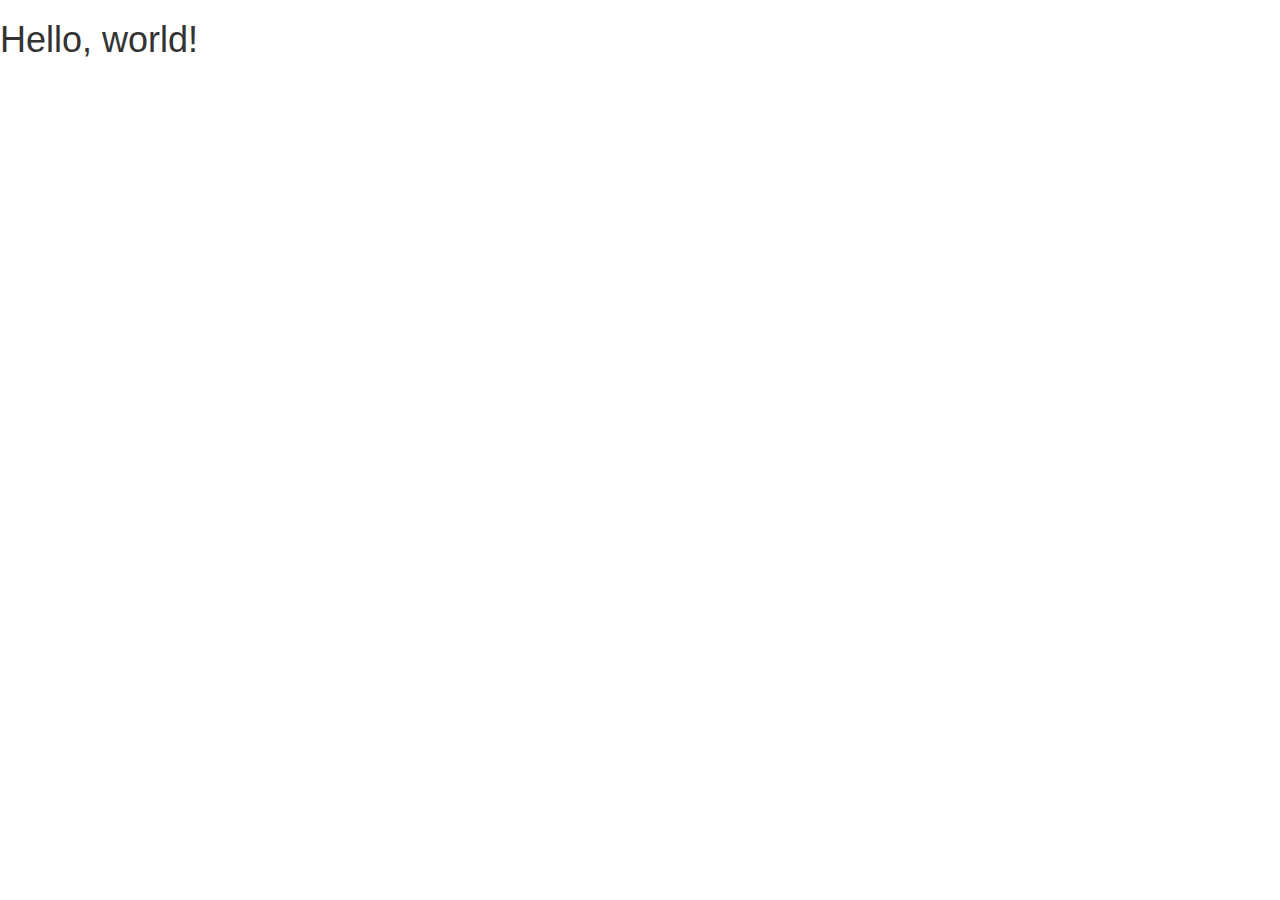
==== bootstrap.html @ f5533f7d "set up dir, files, readme, .gitignore" ====
<!DOCTYPE html>
<html lang="en">
  <head>
    <meta charset="utf-8">
    <meta http-equiv="X-UA-Compatible" content="IE=edge">
    <meta name="viewport" content="width=device-width, initial-scale=1">
    <title>Bootstrap 101 Template</title>

    <!-- Bootstrap -->
    <link href="css/bootstrap.min.css" rel="stylesheet">
    <!--<link href="css/bootstrap-theme.min.css" rel="stylesheet">-->

    <!-- HTML5 Shim and Respond.js IE8 support of HTML5 elements and media queries -->
    <!-- WARNING: Respond.js doesn't work if you view the page via file:// -->
    <!--[if lt IE 9]>
      <script src="https://oss.maxcdn.com/libs/html5shiv/3.7.0/html5shiv.js"></script>
      <script src="https://oss.maxcdn.com/libs/respond.js/1.4.2/respond.min.js"></script>
    <![endif]-->
  </head>
  <body>
    <h1>Hello, world!</h1>

    <!-- jQuery (necessary for Bootstrap's JavaScript plugins) -->
    <script src="https://ajax.googleapis.com/ajax/libs/jquery/1.11.0/jquery.min.js"></script>
    <!-- Include all compiled plugins (below), or include individual files as needed -->
    <script src="js/bootstrap.min.js"></script>
  </body>
</html>
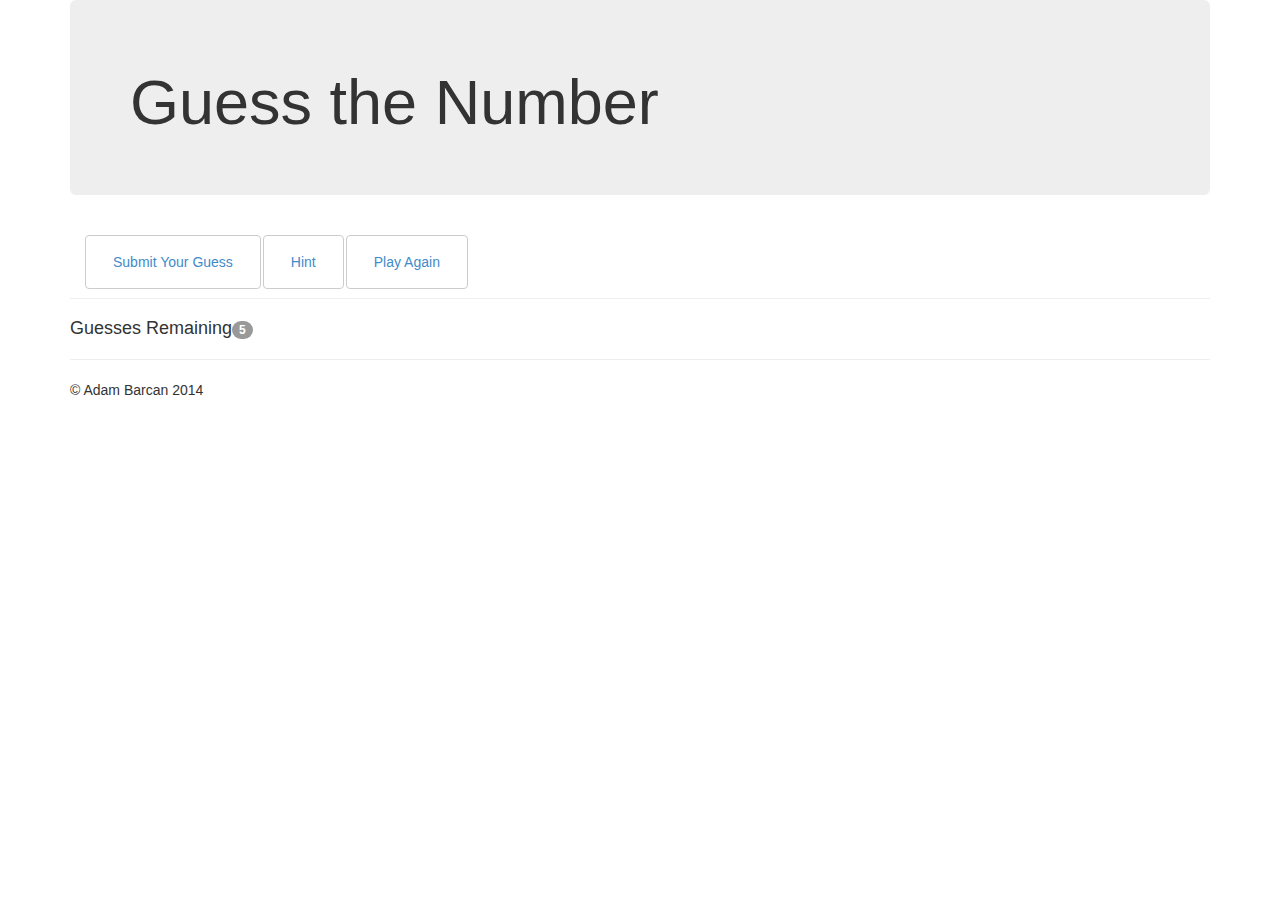
==== commit b4bb8dcf: "css style, random num generator, user number input capture" ====
--- a/bootstrap.html
+++ b/bootstrap.html
@@ -18,11 +18,39 @@
     <![endif]-->
   </head>
   <body>
-    <h1>Hello, world!</h1>
+     <div class = 'container'>
+        <div class = 'jumbotron'>
+            <h1>Guess the Number</h1>
+        </div>
+      
+      <header class = 'page-header'>
+        <div class = 'container'>
+            <ul class="nav nav-pills">
+                <li class = 'btn btn-default'><a href="#">Submit Your Guess</a></li>
+                <li class = 'btn btn-default'><a href="#">Hint</a></li>
+                <li class = 'btn btn-default'><a href="#">Play Again</a></li>
+            </ul>
+        </div>
+      </header>
 
-    <!-- jQuery (necessary for Bootstrap's JavaScript plugins) -->
-    <script src="https://ajax.googleapis.com/ajax/libs/jquery/1.11.0/jquery.min.js"></script>
-    <!-- Include all compiled plugins (below), or include individual files as needed -->
-    <script src="js/bootstrap.min.js"></script>
+     
+        <form role = 'form'>
+            <div class = 'form-group'>
+            </div>
+        </form>
+      
+
+     <h4> Guesses Remaining<span class="badge">5 </span> </h4>
+        <hr>
+      <div> 
+          <p>
+              &copy Adam Barcan 2014
+          </p>
+      </div>
+    </div> <!-- class = 'container'-->
+      <!-- jQuery (necessary for Bootstrap's JavaScript plugins) -->
+        <script src="https://ajax.googleapis.com/ajax/libs/jquery/1.11.0/jquery.min.js"></script>
+        <!-- Include all compiled plugins (below), or include individual files as needed -->
+        <script src="js/main.js"></script>
   </body>
 </html>